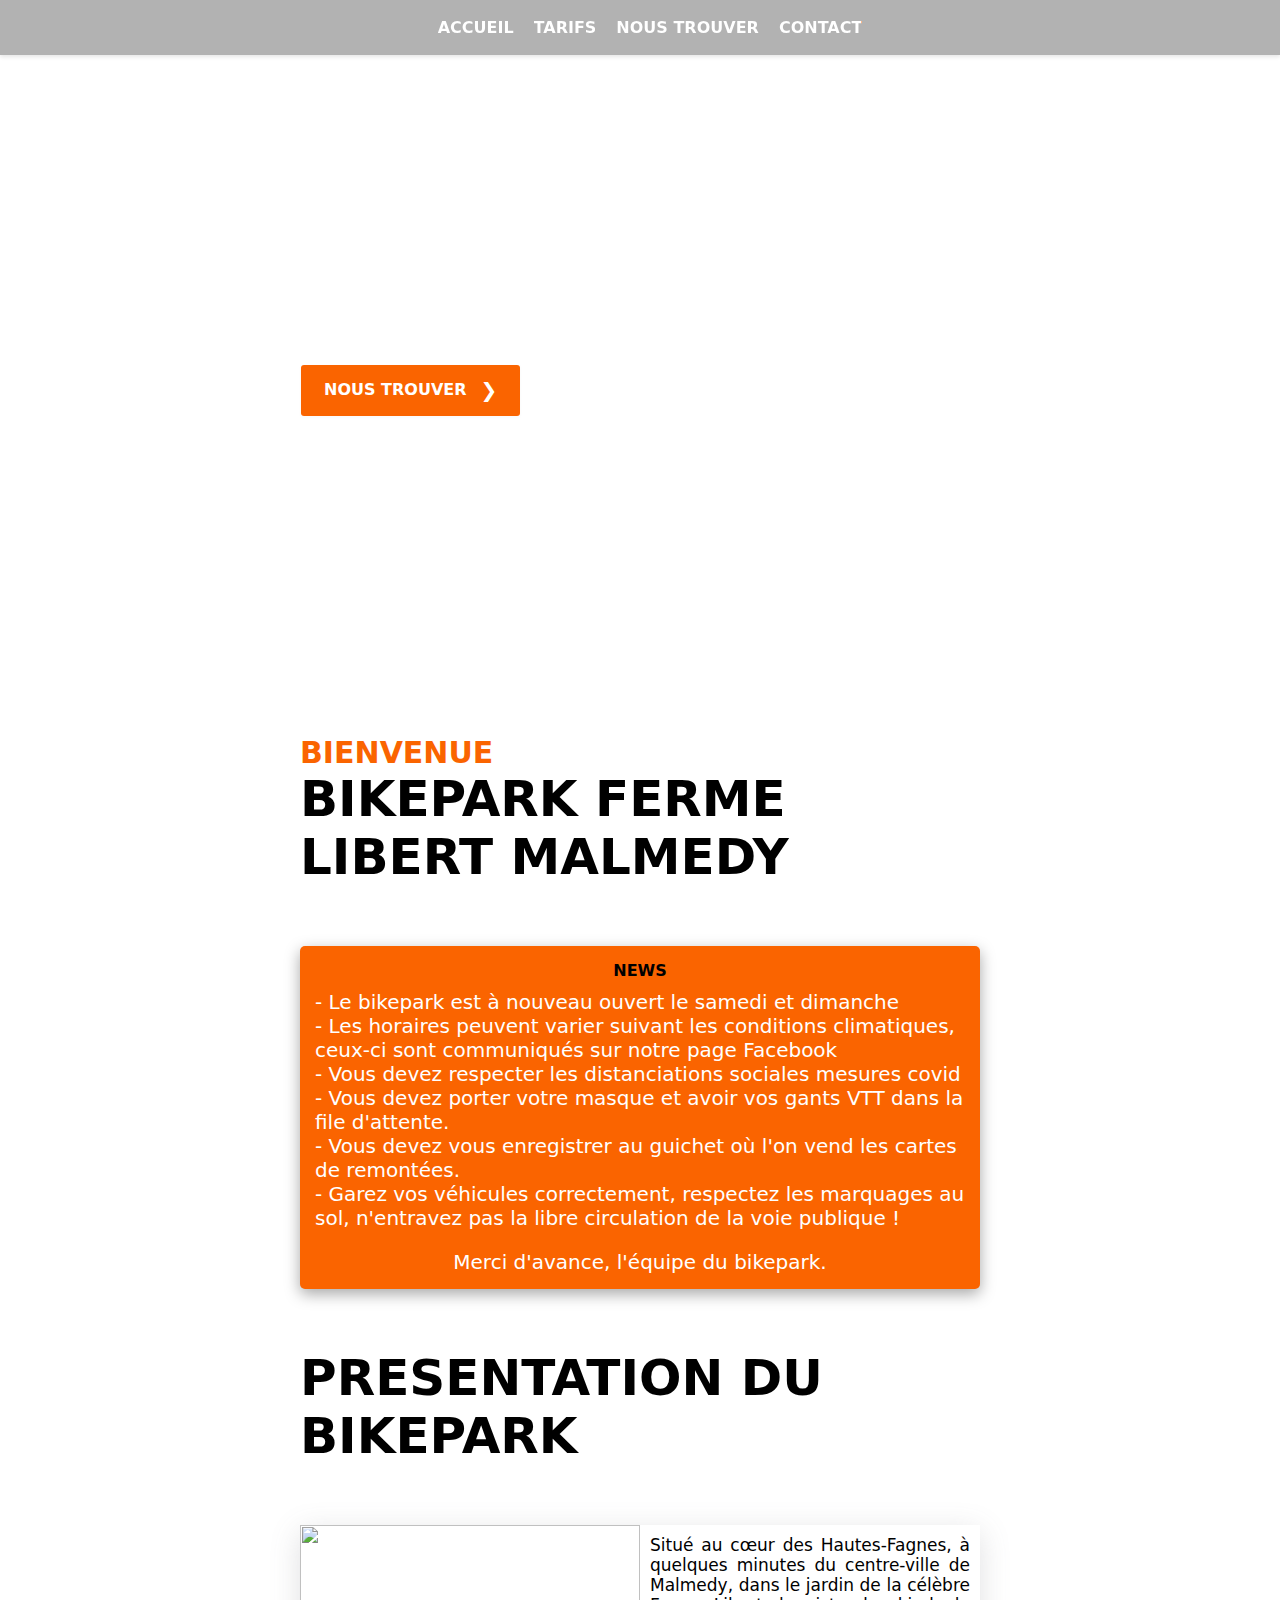
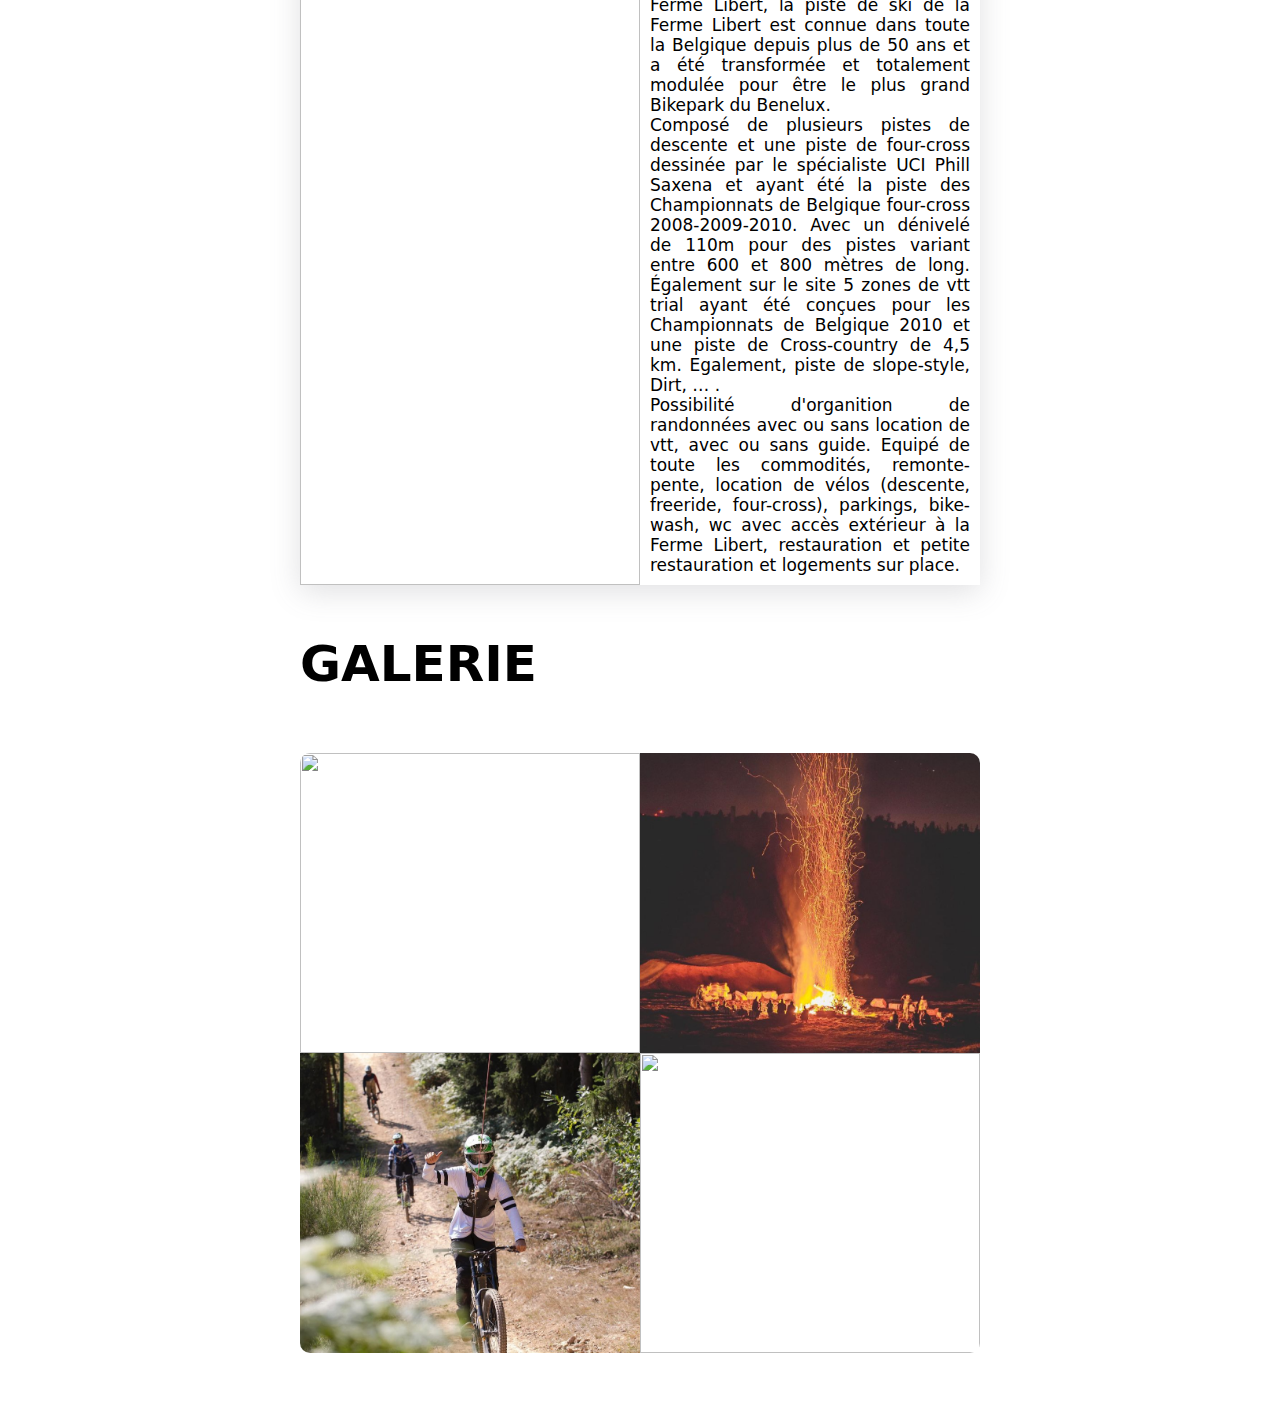
==== Projet-Ferme/index.html @ 38a3a8ac "gallery done with lightbox" ====
<html>
<head>
    <title>Bikepark Ferme Libert</title>
    <link rel="stylesheet" type="text/css" href="style.css">
</head>
<body>
    <header class="flex-column image-container">
        <nav class="flex navbar-container">
            <ul class="flex">
                <li><a href="index.html">ACCUEIL</a></li>
                <li><a href="about.html">TARIFS</a></li>
                <li><a href="services.html">NOUS TROUVER</a></li>
                <li><a href="contact.html">CONTACT</a></li>
            </ul>
        </nav>
        <div class="flex-column  image-floating-text-container">
            <h1>BIKEPARK FERME LIBERT</h1>
            <button class="button-1">NOUS TROUVER <span class="button-span">&nbsp;&nbsp;❯</span></button>
        </div>
    </header>
    <!-- ?? -->
    <div class="sections-container">
        <section class="news-section">
            <h3>BIENVENUE</h1>
            <h2 class="section-title">BIKEPARK FERME LIBERT MALMEDY</h2>
            <article class="news-article">
                <h4 class="news-article-title">NEWS</h4>
                <p>- Le bikepark est à nouveau ouvert le samedi et dimanche</p>
                <p>- Les horaires peuvent varier suivant les conditions climatiques, ceux-ci sont communiqués sur notre page Facebook</p>
                <p>- Vous devez respecter les distanciations sociales mesures covid</p>
                <p>- Vous devez porter votre masque et avoir vos gants VTT dans la file d'attente.</p>
                <p>- Vous devez vous enregistrer au guichet où l'on vend les cartes de remontées.</p>
                <p>- Garez vos véhicules correctement, respectez les marquages au sol, n'entravez pas la libre circulation de la voie publique !</p>
                <p class="news-article-footer">Merci d'avance, l'équipe du bikepark.</p>

            </article>
        </section>
        <section class="flex-column presentation-section">
            <h2 class="section-title">PRESENTATION DU BIKEPARK</h2>
            <div class="flex presentation-section-container">
                <div class="presentation-section-left">
                    <img src="./images/parkHD.jpg"/>
                </div>
                <div class="flex-column presentation-section-right">
                    <p>
                        Situé au cœur des Hautes-Fagnes, à quelques minutes du centre-ville de Malmedy, dans le jardin de la célèbre Ferme Libert, la piste de ski de la Ferme Libert est connue dans toute la Belgique depuis plus de 50 ans et a été transformée et totalement modulée pour être le plus grand Bikepark du Benelux. 
                    </p>
                    <p>
                        Composé de plusieurs pistes de descente et une piste de four-cross dessinée par le spécialiste UCI Phill Saxena et ayant été la piste des Championnats de Belgique four-cross 2008-2009-2010. Avec un dénivelé de 110m pour des pistes variant entre 600 et 800 mètres de long. Également sur le site 5 zones de vtt trial ayant été conçues pour les Championnats de Belgique 2010 et une piste de Cross-country de 4,5 km. Egalement, piste de slope-style, Dirt, … .
                    </p>
                    <p>
                        Possibilité d'organition de randonnées avec ou sans location de vtt, avec ou sans guide. Equipé de toute les commodités, remonte-pente, location de vélos (descente, freeride, four-cross), parkings, bike-wash, wc avec accès extérieur à la Ferme Libert, restauration et petite restauration et logements sur place.
                    </p>
                </div>
            </div>
        </section>
        <section class="galery-section">
            <h2 class="section-title">GALERIE</h2>
            <div class="flex galery-section-container">
                <div class="galery-section-image">
                    <img src="./images/whip.png"/>
                </div>
                <div class="galery-section-image">
                    <img src="./images/fire.png"/>
                </div>
                <div class="galery-section-image">
                    <img src="./images/vink.png"/>
                </div>
                <div class="galery-section-image">
                    <img src="./images/parkHD.jpg"/>
                </div>
            </div>
        </section>












        <!-- ?? -->
        <!-- <section class="flex sponsors-section">
            <div class="sponsors-section-image">
                <img src="images/sponsors/hope.png"/>
            </div>
            <div class="sponsors-section-image">
                <img src="images/sponsors/michelin.png"/>
            </div>
            <div class="sponsors-section-image">
                <img src="images/sponsors/solid.png"/>
            </div>
            <div class="sponsors-section-image">
                <img src="images/sponsors/reverse.png"/>
            </div>

        </section> -->
    </div>
   
</body>
<script src="script.js"></script>
</html>
---- Projet-Ferme/style.css ----
@import url('https://fonts.googleapis.com/css2?family=Montserrat:wght@400;600&display=swap');
* {
    margin: 0;
    padding: 0;
    box-sizing: border-box;
    font-family: system-ui,-apple-system,system-ui,"Helvetica Neue",Helvetica,Arial,sans-serif; 
    
}

.flex {
    display: flex;
} 

.flex-column {
    display: flex;
    flex-direction: column;
}

/* Home */
.sections-container {
    margin: 0 300px;
}

img {
    cursor: pointer;
}

.image-container {
    background-size: cover;
    height: 75vh;
    background-image: url("./images/loose.jpg");
} 

.navbar-container {
    height: 60px;
    justify-content: center;
    align-items: center;
    background-color: rgba(0, 0, 0, 0.3);
    box-shadow: 0px 2px 4px rgba(0, 0, 0, 0.1);
}

.navbar-container ul {
    list-style: none;
}

.navbar-container li {
    margin-left: 20px;
}

.navbar-container a {
    text-decoration: none;
    color :white;
    font-weight: 600;
}

.image-floating-text-container {
    height: 100%;
    justify-content: center;
    margin : 0 0 0 300px;
}

.image-floating-text-container h1 {
    color: rgb(255, 255, 255);
    font-size: 35px;
}

.section-title {
    font-size: 50px;
}
.news-section {
    margin: 60px 0 0 0;
}

.news-section img {
    width: 100%;
}

.news-section p {
   margin: 0 0 0 0; 
   color: white;
   font-size: 20px;
}

.news-section h3 {
    font-size: 30px;
    color:#fa6400;
}

.news-article {
    padding: 15px;
    margin: 60px 0 60px 0;
    border-radius: 5px;
    background-color: #fa6400;
    box-shadow: rgba(0, 0, 0, 0.35) 0px 5px 15px;
}

.news-article-title {
    text-align: center;
    padding-bottom: 10px;
}

.news-article-footer {
    padding-top: 20px;
    text-align: center;
}

.presentation-section {


    border-radius: 5px;
    margin-bottom: 50px;
}

.presentation-section-container {
    margin-top: 60px;
    box-shadow: rgba(100, 100, 111, 0.2) 0px 7px 29px 0px;
}

.presentation-section-left {
    flex-basis: 50%;
}

.presentation-section-right {
    padding: 10px;
    justify-content: space-between;
    flex-basis: 50%;
    font-size: 17px;
    text-align: justify;
    font-weight: 500;
}

.presentation-section-left img {
    width: 100%;
}

.galery-section-container {
    margin-top: 60px;
    margin-bottom: 60px;
    flex-wrap: wrap;
    border-radius: 10px;
    overflow: hidden;
}

.galery-section-image {
    flex-basis: 50%;
}

.galery-section-container img{
    width: 100%;
    height: 300px;
    object-fit: cover;
}
.sponsors-section-image img {
    width: 100%;
}

.sponsors-section-image {
    flex-basis: 25%;
}

/* Button1  */
.button-1 {
    align-items: center;
    background-clip: padding-box;
    background-color: #fa6400;
    border: 1px solid transparent;
    border-radius: .25rem;
    box-shadow: rgba(0, 0, 0, 0.02) 0 1px 3px 0;
    box-sizing: border-box;
    color: #fff;
    cursor: pointer;
    display: inline-flex;
    font-size: 16px;
    font-weight: 600;
    justify-content: center;
    line-height: 1.25;
    margin: 0;
    min-height: 3rem;
    padding: calc(.875rem - 1px) calc(1.5rem - 1px);
    position: relative;
    text-decoration: none;
    transition: all 250ms;
    user-select: none;
    -webkit-user-select: none;
    touch-action: manipulation;
    vertical-align: baseline;
    width: auto;
    align-self: flex-start;
    margin-top: 10px;
  }
  
  .button-1:hover,
  .button-1:focus {
    background-color: #fb8332;
    box-shadow: rgba(0, 0, 0, 0.1) 0 4px 12px;
  }
  
  .button-1:hover {
    transform: translateY(-1px);
  }
  
  .button-1:active {
    background-color: #c85000;
    box-shadow: rgba(0, 0, 0, .06) 0 2px 4px;
    transform: translateY(0);
  }

  .button-span {
      font-size: 20px;
  }

/* link */
a {
    background-image: linear-gradient(
        to right,
        #fa6400,
        #fa6400 50%,
        rgb(255, 255, 255) 50%
    );
    background-size: 200% 100%;
    background-position: -100%;
    display: inline-block;
    padding: 5px 0;
    position: relative;
    background-clip: border-box;
    -webkit-background-clip: text;
    -webkit-text-fill-color: transparent;
    transition: all 0.3s ease-in-out;
}

    a:before {
        content: '';
        background: #fa6400;
        display: block;
        position: absolute;
        bottom: -3px;
        left: 0;
        width: 0;
        height: 3px;
        transition: all 0.3s ease-in-out;
    }

    a:hover {
        background-position: 0;
    }

    a:hover::before {
        width:100%;
}

/* lightbox */

#lightbox {
    position: fixed;
    z-index: 1000;
    top: 0;
    width: 100%;
    height: 100%;
    background-color: rgba(0, 0, 0, .50);
    display: none;
}

#lightbox.active {
    display:flex;
    justify-content: center;
    align-items: center;
}
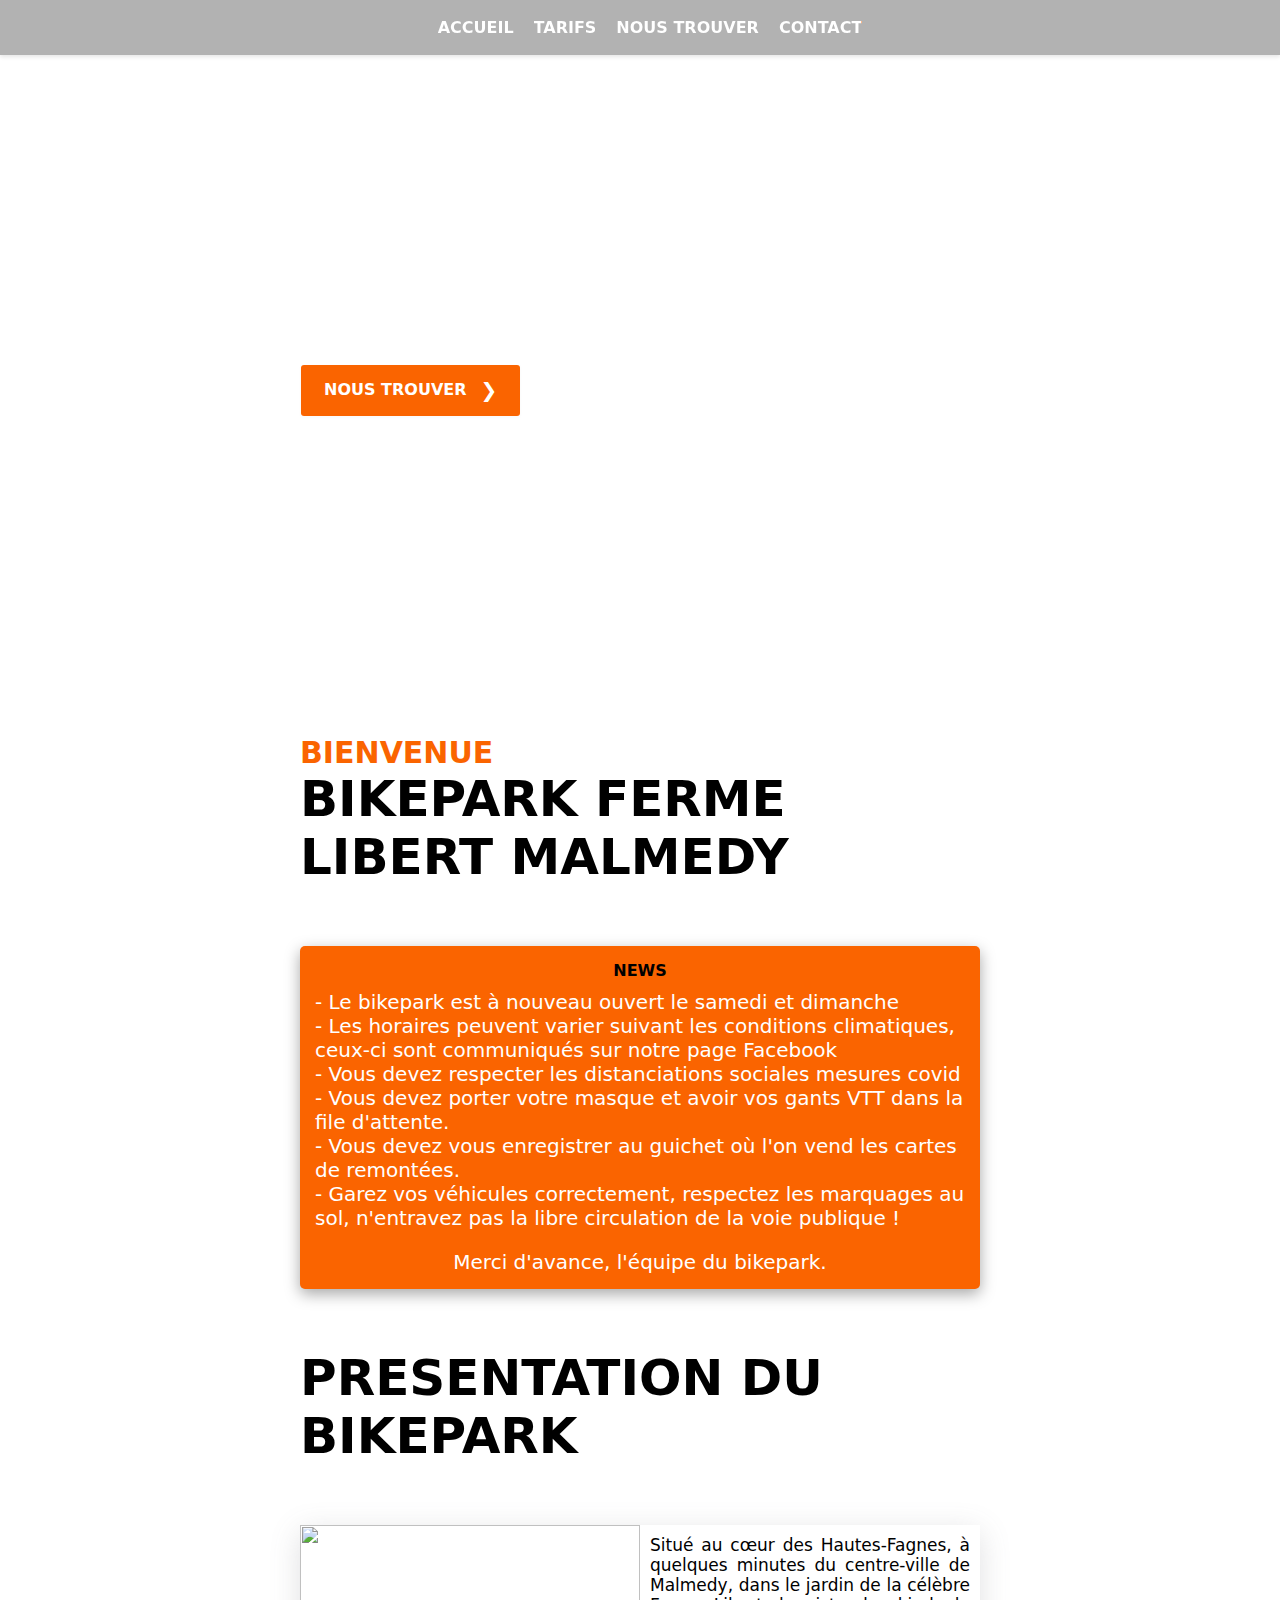
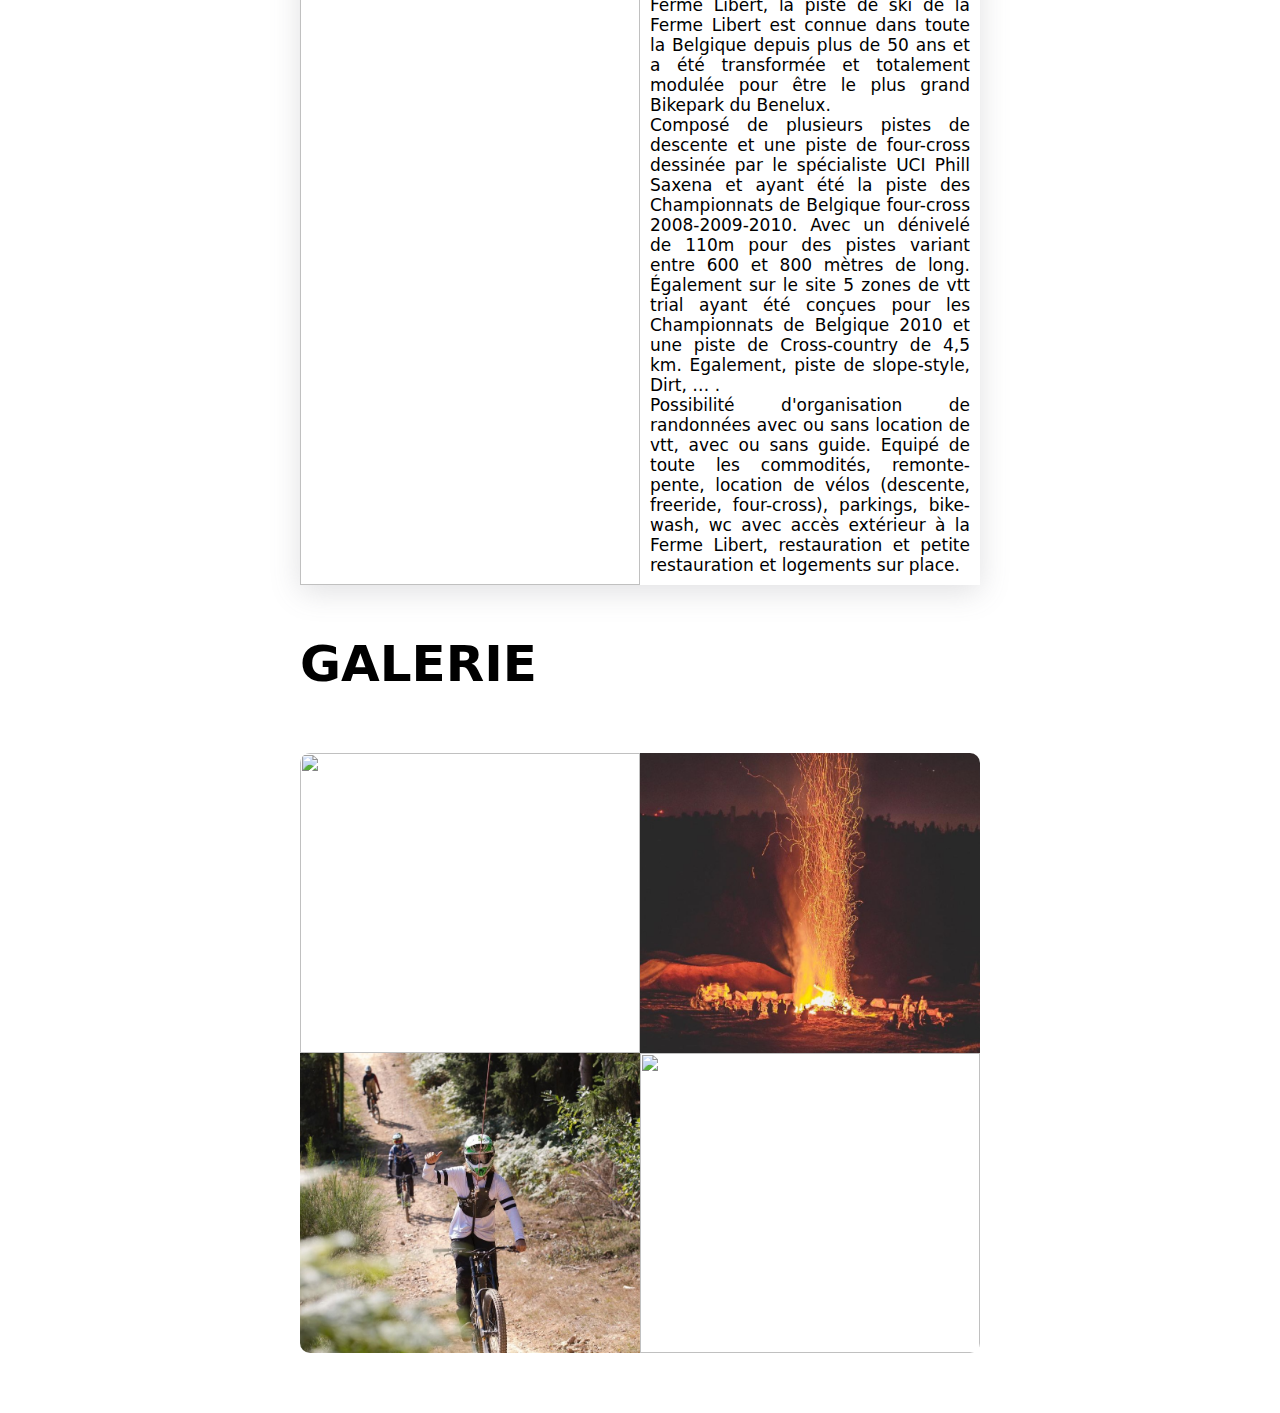
==== commit 389ac46c: "not empty" ====
--- a/Projet-Ferme/index.html
+++ b/Projet-Ferme/index.html
@@ -49,7 +49,7 @@
                         Composé de plusieurs pistes de descente et une piste de four-cross dessinée par le spécialiste UCI Phill Saxena et ayant été la piste des Championnats de Belgique four-cross 2008-2009-2010. Avec un dénivelé de 110m pour des pistes variant entre 600 et 800 mètres de long. Également sur le site 5 zones de vtt trial ayant été conçues pour les Championnats de Belgique 2010 et une piste de Cross-country de 4,5 km. Egalement, piste de slope-style, Dirt, … .
                     </p>
                     <p>
-                        Possibilité d'organition de randonnées avec ou sans location de vtt, avec ou sans guide. Equipé de toute les commodités, remonte-pente, location de vélos (descente, freeride, four-cross), parkings, bike-wash, wc avec accès extérieur à la Ferme Libert, restauration et petite restauration et logements sur place.
+                        Possibilité d'organisation de randonnées avec ou sans location de vtt, avec ou sans guide. Equipé de toute les commodités, remonte-pente, location de vélos (descente, freeride, four-cross), parkings, bike-wash, wc avec accès extérieur à la Ferme Libert, restauration et petite restauration et logements sur place.
                     </p>
                 </div>
             </div>
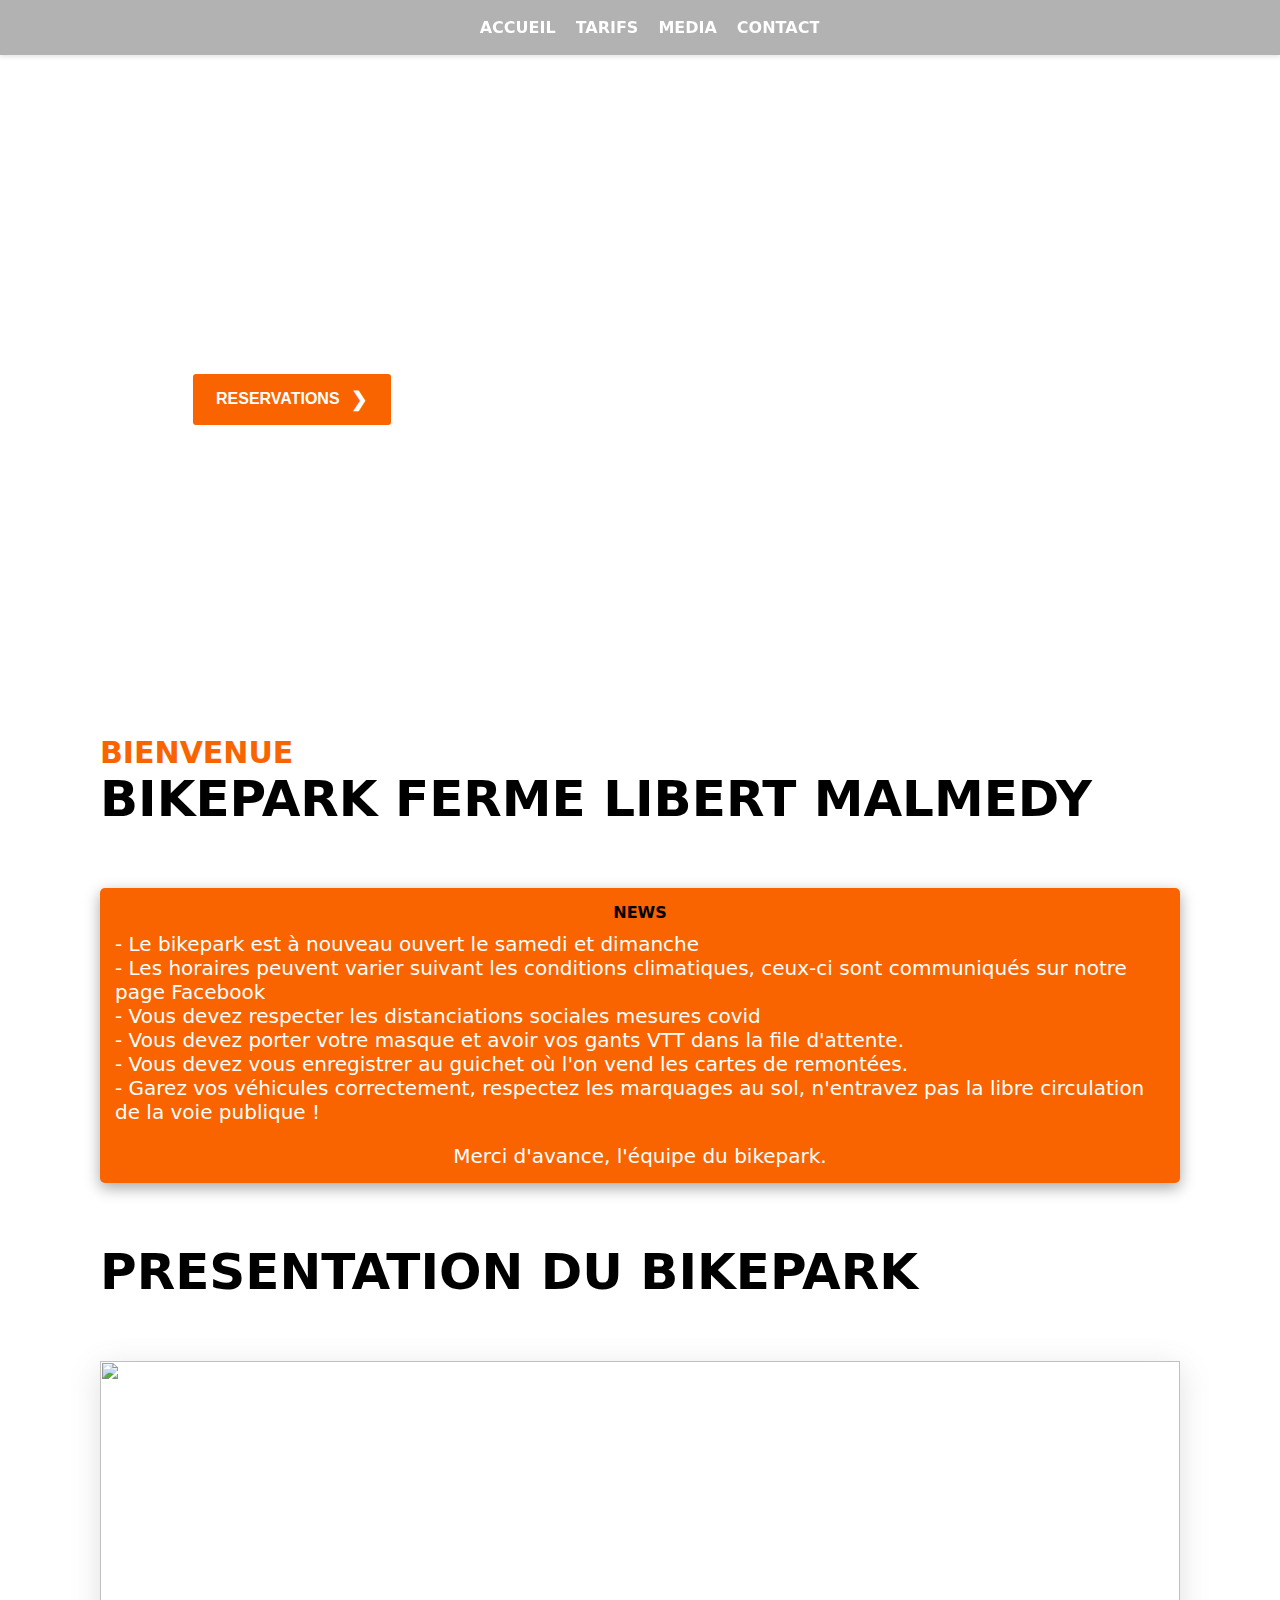
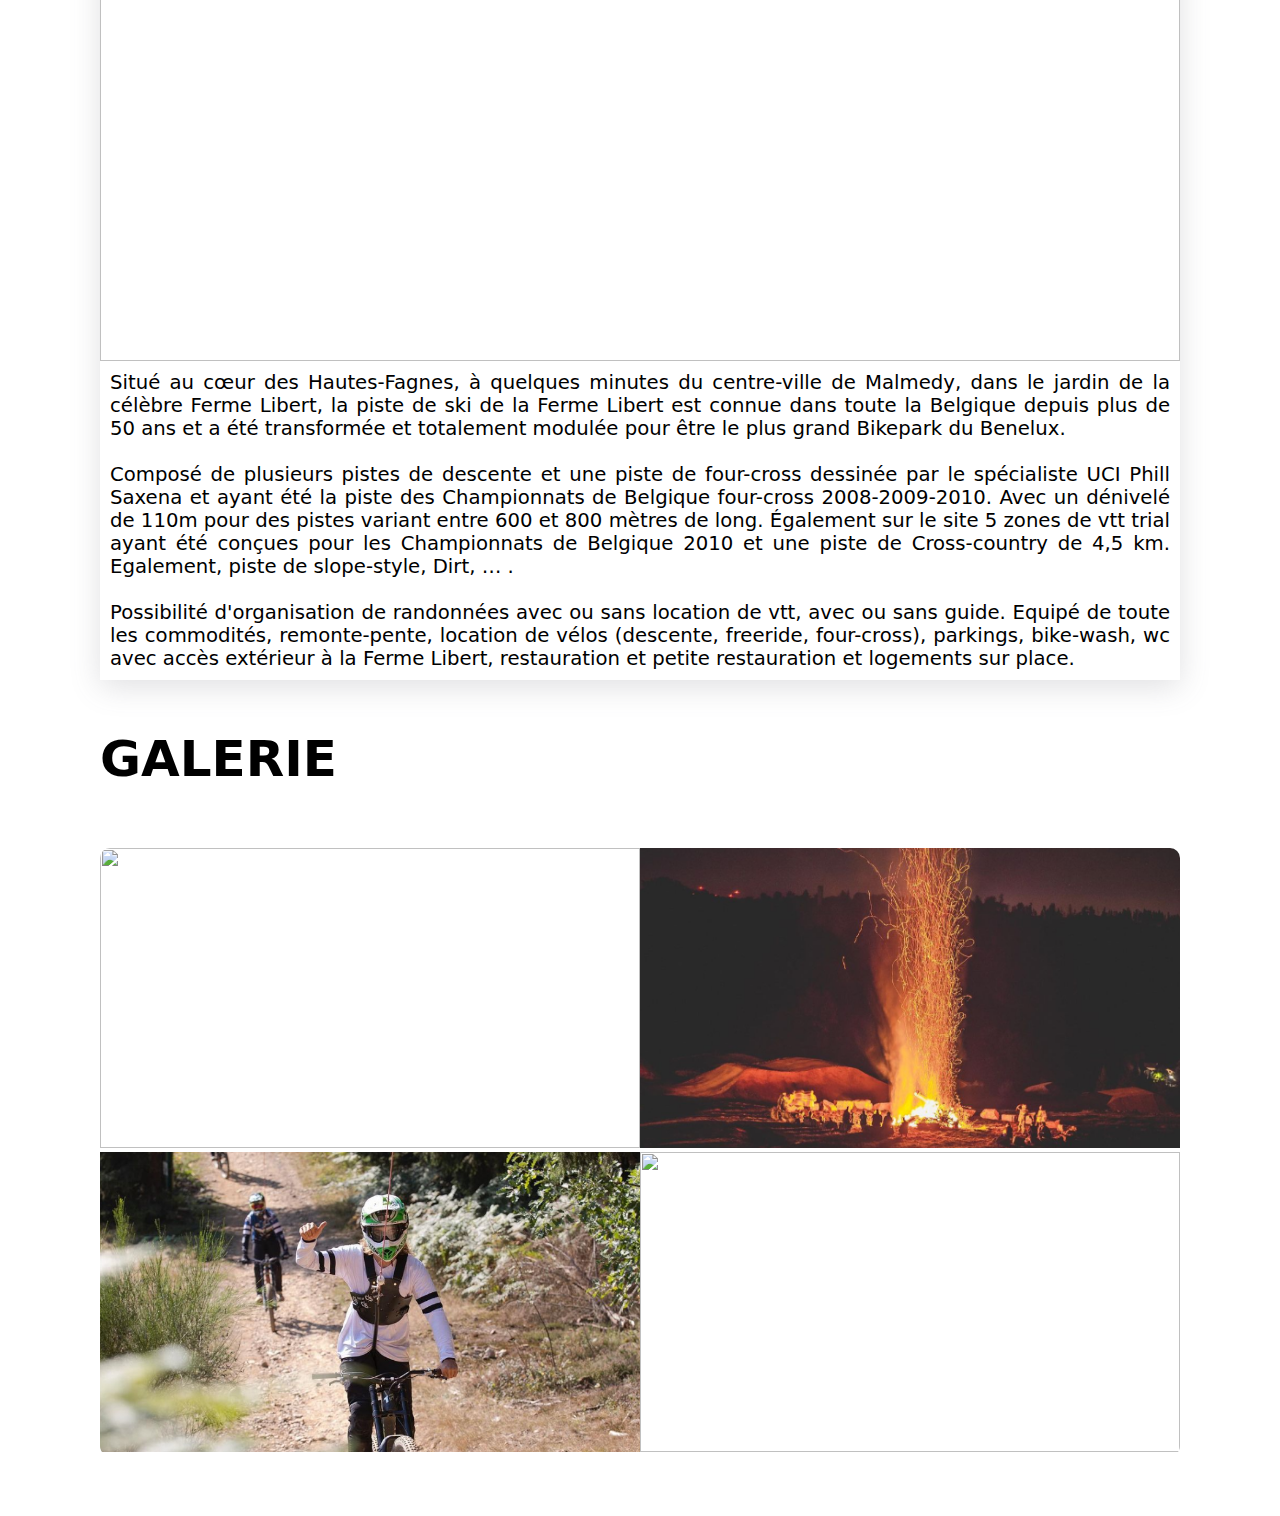
==== commit e37ec08f: "update to pc" ====
--- a/Projet-Ferme/index.html
+++ b/Projet-Ferme/index.html
@@ -1,106 +1,105 @@
 <html>
 <head>
     <title>Bikepark Ferme Libert</title>
-    <link rel="stylesheet" type="text/css" href="style.css">
+    <link rel="stylesheet" type="text/css" href="./css/header.css">
+    <link rel="stylesheet" type="text/css" href="./css/global.css">
+    <link rel="stylesheet" type="text/css" href="./css/home.css">
+    <meta name="viewport" content="width=device-width, initial-scale=1">
 </head>
-<body>
+<body class="flex-column">
     <header class="flex-column image-container">
         <nav class="flex navbar-container">
             <ul class="flex">
-                <li><a href="index.html">ACCUEIL</a></li>
-                <li><a href="about.html">TARIFS</a></li>
-                <li><a href="services.html">NOUS TROUVER</a></li>
-                <li><a href="contact.html">CONTACT</a></li>
+                <li><a class="navlink" href="index.html">ACCUEIL</a></li>
+                <li><a class="navlink" href="tarifs.html">TARIFS</a></li>
+                <li><a class="navlink" href="media.html">MEDIA</a></li>
+                <li><a class="navlink" href="contact.html">CONTACT</a></li>
             </ul>
         </nav>
         <div class="flex-column  image-floating-text-container">
             <h1>BIKEPARK FERME LIBERT</h1>
-            <button class="button-1">NOUS TROUVER <span class="button-span">&nbsp;&nbsp;❯</span></button>
+            <a href="./contact.html">
+            <button class="button-1">RESERVATIONS<span class="button-span">&nbsp;&nbsp;❯</span></button>
+            </a>
         </div>
     </header>
     <!-- ?? -->
-    <div class="sections-container">
-        <section class="news-section">
-            <h3>BIENVENUE</h1>
-            <h2 class="section-title">BIKEPARK FERME LIBERT MALMEDY</h2>
-            <article class="news-article">
-                <h4 class="news-article-title">NEWS</h4>
-                <p>- Le bikepark est à nouveau ouvert le samedi et dimanche</p>
-                <p>- Les horaires peuvent varier suivant les conditions climatiques, ceux-ci sont communiqués sur notre page Facebook</p>
-                <p>- Vous devez respecter les distanciations sociales mesures covid</p>
-                <p>- Vous devez porter votre masque et avoir vos gants VTT dans la file d'attente.</p>
-                <p>- Vous devez vous enregistrer au guichet où l'on vend les cartes de remontées.</p>
-                <p>- Garez vos véhicules correctement, respectez les marquages au sol, n'entravez pas la libre circulation de la voie publique !</p>
-                <p class="news-article-footer">Merci d'avance, l'équipe du bikepark.</p>
+        <div class="sections-container">
+            <section class="news-section">
+                <h3 class="section-title-2">BIENVENUE</h3>
+                <h2 class="section-title">BIKEPARK FERME LIBERT MALMEDY</h2>
+                <article class="news-article">
+                    <h4 class="news-article-title">NEWS</h4>
+                    <p>- Le bikepark est à nouveau ouvert le samedi et dimanche</p>
+                    <p>- Les horaires peuvent varier suivant les conditions climatiques, ceux-ci sont communiqués sur notre page Facebook</p>
+                    <p>- Vous devez respecter les distanciations sociales mesures covid</p>
+                    <p>- Vous devez porter votre masque et avoir vos gants VTT dans la file d'attente.</p>
+                    <p>- Vous devez vous enregistrer au guichet où l'on vend les cartes de remontées.</p>
+                    <p>- Garez vos véhicules correctement, respectez les marquages au sol, n'entravez pas la libre circulation de la voie publique !</p>
+                    <p class="news-article-footer">Merci d'avance, l'équipe du bikepark.</p>
 
-            </article>
-        </section>
-        <section class="flex-column presentation-section">
-            <h2 class="section-title">PRESENTATION DU BIKEPARK</h2>
-            <div class="flex presentation-section-container">
-                <div class="presentation-section-left">
-                    <img src="./images/parkHD.jpg"/>
+                </article>
+            </section>
+            <section class="flex presentation-section">
+                <h2 class="section-title">PRESENTATION DU BIKEPARK</h2>
+                <div class="flex presentation-section-container">
+                    <div class="presentation-section-left">
+                        <img src="./images/parkHD.jpg"/>
+                    </div>
+                    <article class="flex-column presentation-section-right">
+                        <p>
+                            Situé au cœur des Hautes-Fagnes, à quelques minutes du centre-ville de Malmedy, dans le jardin de la célèbre Ferme Libert, la piste de ski de la Ferme Libert est connue dans toute la Belgique depuis plus de 50 ans et a été transformée et totalement modulée pour être le plus grand Bikepark du Benelux. 
+                        </p>
+                        <br>
+                        <p>
+                            Composé de plusieurs pistes de descente et une piste de four-cross dessinée par le spécialiste UCI Phill Saxena et ayant été la piste des Championnats de Belgique four-cross 2008-2009-2010. Avec un dénivelé de 110m pour des pistes variant entre 600 et 800 mètres de long. Également sur le site 5 zones de vtt trial ayant été conçues pour les Championnats de Belgique 2010 et une piste de Cross-country de 4,5 km. Egalement, piste de slope-style, Dirt, … .
+                        </p>
+                        <br>
+                        <p>
+                            Possibilité d'organisation de randonnées avec ou sans location de vtt, avec ou sans guide. Equipé de toute les commodités, remonte-pente, location de vélos (descente, freeride, four-cross), parkings, bike-wash, wc avec accès extérieur à la Ferme Libert, restauration et petite restauration et logements sur place.
+                        </p>
+                    </article>
                 </div>
-                <div class="flex-column presentation-section-right">
-                    <p>
-                        Situé au cœur des Hautes-Fagnes, à quelques minutes du centre-ville de Malmedy, dans le jardin de la célèbre Ferme Libert, la piste de ski de la Ferme Libert est connue dans toute la Belgique depuis plus de 50 ans et a été transformée et totalement modulée pour être le plus grand Bikepark du Benelux. 
-                    </p>
-                    <p>
-                        Composé de plusieurs pistes de descente et une piste de four-cross dessinée par le spécialiste UCI Phill Saxena et ayant été la piste des Championnats de Belgique four-cross 2008-2009-2010. Avec un dénivelé de 110m pour des pistes variant entre 600 et 800 mètres de long. Également sur le site 5 zones de vtt trial ayant été conçues pour les Championnats de Belgique 2010 et une piste de Cross-country de 4,5 km. Egalement, piste de slope-style, Dirt, … .
-                    </p>
-                    <p>
-                        Possibilité d'organisation de randonnées avec ou sans location de vtt, avec ou sans guide. Equipé de toute les commodités, remonte-pente, location de vélos (descente, freeride, four-cross), parkings, bike-wash, wc avec accès extérieur à la Ferme Libert, restauration et petite restauration et logements sur place.
-                    </p>
+            </section>
+            <section class="galery-section">
+                <h2 class="section-title">GALERIE</h2>
+                <ul class="flex galery-section-container">
+                    <li class="galery-section-image">
+                        <img src="./images/whip.png"/>
+                    </li>
+                    <li class="galery-section-image">
+                        <img src="./images/fire.png"/>
+                    </li>
+                    <li class="galery-section-image">
+                        <img src="./images/vink.png"/>
+                    </li>
+                    <li class="galery-section-image">
+                        <img src="./images/parkHD.jpg"/>
+                    </li>
                 </div>
-            </div>
-        </section>
-        <section class="galery-section">
-            <h2 class="section-title">GALERIE</h2>
-            <div class="flex galery-section-container">
-                <div class="galery-section-image">
-                    <img src="./images/whip.png"/>
-                </div>
-                <div class="galery-section-image">
-                    <img src="./images/fire.png"/>
-                </div>
-                <div class="galery-section-image">
-                    <img src="./images/vink.png"/>
-                </div>
-                <div class="galery-section-image">
-                    <img src="./images/parkHD.jpg"/>
-                </div>
-            </div>
-        </section>
+            </section>
 
 
 
+            <!-- ?? -->
+            <!-- <section class="flex sponsors-section">
+                <div class="sponsors-section-image">
+                    <img src="images/sponsors/hope.png"/>
+                </div>
+                <div class="sponsors-section-image">
+                    <img src="images/sponsors/michelin.png"/>
+                </div>
+                <div class="sponsors-section-image">
+                    <img src="images/sponsors/solid.png"/>
+                </div>
+                <div class="sponsors-section-image">
+                    <img src="images/sponsors/reverse.png"/>
+                </div>
 
-
-
-
-
-
-
-
-
-        <!-- ?? -->
-        <!-- <section class="flex sponsors-section">
-            <div class="sponsors-section-image">
-                <img src="images/sponsors/hope.png"/>
-            </div>
-            <div class="sponsors-section-image">
-                <img src="images/sponsors/michelin.png"/>
-            </div>
-            <div class="sponsors-section-image">
-                <img src="images/sponsors/solid.png"/>
-            </div>
-            <div class="sponsors-section-image">
-                <img src="images/sponsors/reverse.png"/>
-            </div>
-
-        </section> -->
-    </div>
-   
+            </section> -->
+        </div>
+    
+  
 </body>
 <script src="script.js"></script>
 </html>--- a/Projet-Ferme/css/header.css
+++ b/Projet-Ferme/css/header.css
@@ -0,0 +1,75 @@
+.image-container {
+    width: 100%;
+    background-size: cover;
+    background-position: center;
+    height: 75vh;
+    background-image: url("../images/loose.jpg");
+} 
+
+.image-container-tarifs {
+    width: 100%;
+    background-size: cover;
+    background-position: bottom;
+    height: 75vh;
+    background-image: url("../images/media18.jpeg");
+    background-color: rgba(0, 0, 0, 0.9);
+}
+
+.image-container-media {
+    width: 100%;
+    background-size: cover;
+    background-position: bottom;
+    height: 75vh;
+    background-image: url("../images/media2.jpeg");
+}
+
+.image-container-contact {
+    width: 100%;
+    background-size: cover;
+    background-position: bottom;
+    height: 75vh;
+    background-image: url("../images/media12.jpeg");
+}
+.navbar-container {
+    height: 60px;
+    justify-content: center;
+    align-items: center;
+    background-color: rgba(0, 0, 0, 0.3);
+    box-shadow: 0px 2px 4px rgba(0, 0, 0, 0.1);
+}
+
+.navbar-container ul {
+    list-style: none;
+}
+
+.navbar-container li {
+    margin-left: 20px;
+}
+
+.navbar-container a {
+    text-decoration: none;
+    color :white;
+    font-weight: 600;
+}
+
+.image-floating-text-container {
+    height: 100%;
+    justify-content: center;
+    align-items: flex-start;
+    margin-left:  15%;
+}
+
+.image-floating-text-container h1 {
+    color: white;
+    text-align: left;
+    font-size: 50px;
+}
+
+@media screen and (max-width: 800px) {
+    .navbar-container {
+       height: 100px; 
+    }
+    .image-floating-text-container h1 {
+        font-size: 60px;
+    }
+}--- a/Projet-Ferme/css/global.css
+++ b/Projet-Ferme/css/global.css
@@ -0,0 +1,198 @@
+@import url('https://fonts.googleapis.com/css2?family=Montserrat:wght@400;600&display=swap');
+* {
+    margin: 0;
+    padding: 0;
+    box-sizing: border-box;
+}
+
+.border-red {
+    border: 1px solid red;
+}
+
+.border-blue {
+    border: 1px solid blue;
+}
+
+.border-green {
+    border: 1px solid green;
+}
+
+li {
+    list-style: none;
+}
+
+body {
+    align-items: center;
+    font-family: system-ui,-apple-system,system-ui,"Helvetica Neue",Helvetica,Arial,sans-serif; 
+}
+
+.flex {
+    display: flex;
+} 
+
+.flex-column {
+    display: flex;
+    flex-direction: column;
+}
+
+.sections-container {
+    margin: 0 100px;
+    max-width: 1200px;
+}
+
+
+img {
+    cursor: pointer;
+}
+
+h1 {
+    color: white;
+}
+
+.link {
+    color: orange;
+    text-decoration: none;
+}
+
+
+
+
+.section-title {
+    flex-basis: 100%;
+    font-size: 50px;
+    margin-bottom: 60px;
+    color: black;
+}
+
+.section-title-2 {
+    margin-top: 60px;
+    font-size: 30px;
+    color:#fa6400;
+}
+
+
+
+
+/* Button1  */
+.button-1 {
+    align-items: center;
+    background-clip: padding-box;
+    background-color: #fa6400;
+    border: 1px solid transparent;
+    border-radius: .25rem;
+    box-shadow: rgba(0, 0, 0, 0.02) 0 1px 3px 0;
+    box-sizing: border-box;
+    color: #fff;
+    cursor: pointer;
+    display: inline-flex;
+    font-size: 16px;
+    font-weight: 600;
+    justify-content: center;
+    line-height: 1.25;
+    margin: 0;
+    min-height: 3rem;
+    padding: calc(.875rem - 1px) calc(1.5rem - 1px);
+    position: relative;
+    text-decoration: none;
+    transition: all 250ms;
+    user-select: none;
+    -webkit-user-select: none;
+    touch-action: manipulation;
+    vertical-align: baseline;
+    width: auto;
+    align-self: flex-start;
+    margin-top: 10px;
+  }
+  
+  .button-1:hover,
+  .button-1:focus {
+    background-color: #fb8332;
+    box-shadow: rgba(0, 0, 0, 0.1) 0 4px 12px;
+  }
+  
+  .button-1:hover {
+    transform: translateY(-1px);
+  }
+  
+  .button-1:active {
+    background-color: #c85000;
+    box-shadow: rgba(0, 0, 0, .06) 0 2px 4px;
+    transform: translateY(0);
+  }
+
+  .button-span {
+      font-size: 20px;
+  }
+
+/* link */
+.navlink {
+    background-image: linear-gradient(
+        to right,
+        #fa6400,
+        #fa6400 50%,
+        rgb(255, 255, 255) 50%
+    );
+    background-size: 200% 100%;
+    background-position: -100%;
+    display: inline-block;
+    padding: 5px 0;
+    position: relative;
+    background-clip: border-box;
+    -webkit-background-clip: text;
+    -webkit-text-fill-color: transparent;
+    transition: all 0.3s ease-in-out;
+}
+
+    .navlink:before {
+        content: '';
+        background: #fa6400;
+        display: block;
+        position: absolute;
+        bottom: -3px;
+        left: 0;
+        width: 0;
+        height: 3px;
+        transition: all 0.3s ease-in-out;
+    }
+
+    .navlink:hover {
+        background-position: 0;
+    }
+
+    .navlink:hover::before {
+        width:100%;
+}
+
+/* lightbox */
+
+#lightbox {
+    position: fixed;
+    z-index: 1000;
+    top: 0;
+    width: 100%;
+    height: 100%;
+    background-color: rgba(0, 0, 0, .50);
+    display: none;
+}
+
+#lightbox.active {
+    display:flex;
+    justify-content: center;
+    align-items: center;
+}
+
+a {
+    text-decoration: none;
+}
+
+
+@media screen and (max-width: 3000px) {
+    .body-wrapper {
+        margin: 0 100px;
+    }
+}
+
+
+
+
+                --- a/Projet-Ferme/css/home.css
+++ b/Projet-Ferme/css/home.css
@@ -0,0 +1,146 @@
+.news-section {
+    margin: 60px 0 0 0;
+}
+
+.news-section img {
+    width: 100%;
+}
+
+.news-section p {
+   margin: 0 0 0 0; 
+   color: white;
+   font-size: 20px;
+}
+
+
+
+.news-article {
+    padding: 15px;
+    margin: 60px 0 60px 0;
+    border-radius: 5px;
+    background-color: #fa6400;
+    box-shadow: rgba(0, 0, 0, 0.35) 0px 5px 15px;
+}
+
+.news-article-title {
+    text-align: center;
+    padding-bottom: 10px;
+}
+
+.news-article-footer {
+    padding-top: 20px;
+    text-align: center;
+}
+
+.presentation-section {
+
+    flex-wrap: wrap;
+    border-radius: 5px;
+    margin-bottom: 50px;
+}
+
+.presentation-section-container {
+    box-shadow: rgba(100, 100, 111, 0.2) 0px 7px 29px 0px;
+    flex-wrap: wrap;
+}
+
+.presentation-section-left {
+    flex-basis: 50%;
+}
+
+.presentation-section-right {
+    padding: 10px;
+    flex-basis: 50%;
+    font-size: 1.23em;
+    justify-content: space-between;
+    text-align: justify;
+    font-weight: 500;
+}
+
+.presentation-section-left img {
+    width: 100%;
+    height: 600px;
+    object-fit: cover;
+}
+
+.galery-section-container {
+    margin-top: 60px;
+    margin-bottom: 60px;
+    flex-wrap: wrap;
+    border-radius: 10px;
+    overflow: hidden;
+}
+
+.galery-section-image {
+    flex-basis: 50%;
+}
+
+.galery-section-container img{
+    width: 100%;
+    height: 300px;
+    object-fit: cover;
+}
+
+/* TABLET */
+@media screen and (min-width: 200px) {
+    .sections-container {
+    }
+    .presentation-section-left {
+        flex-basis: 100%;
+    }
+    .presentation-section-right {
+        flex-basis: 100%;
+    }
+}
+
+
+/*TABLET*/
+@media screen and (min-width: 800px) {
+    .sections-container {
+    }
+    .galery-section-image img{
+        height: 300px;
+    }
+    .presentation-section-left {
+        flex-basis: 100%;
+    }
+    .presentation-section-right {
+        flex-basis: 100%;
+    }
+}
+
+
+
+/*PC*/
+@media screen and (min-width: 1400px) {
+    .sections-container {
+    }
+    .galery-section-image img{
+
+        height: 350px;
+    }
+    .presentation-section-left {
+        flex-basis: 50%;
+    }
+    .presentation-section-right {
+        flex-basis: 50%;
+    }
+}
+
+/*PC*/
+@media screen and (min-width: 1800px) {
+    .sections-container {
+    }
+    .galery-section-image img{
+
+        height: 350px;
+    }
+    .presentation-section-left {
+        flex-basis: 50%;
+    }
+    .presentation-section-right {
+        flex-basis: 50%;
+    }
+}
+
+
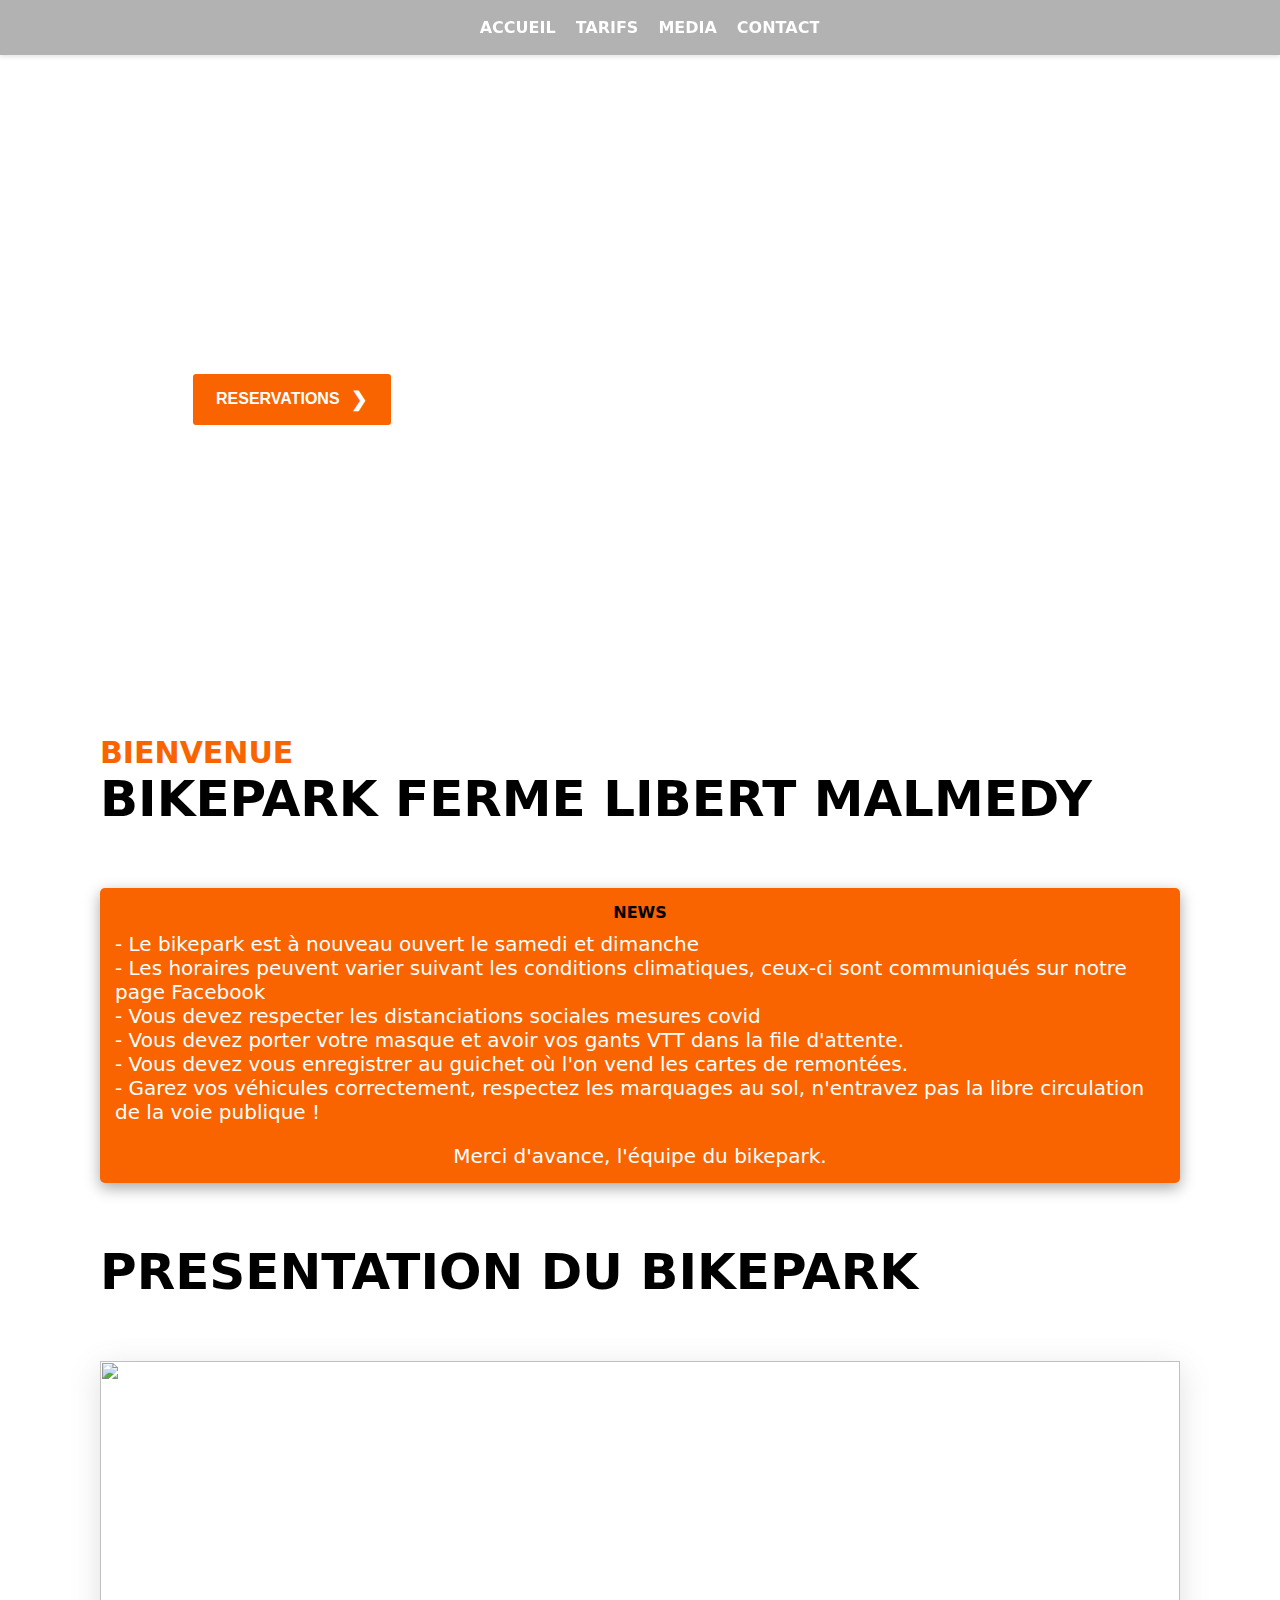
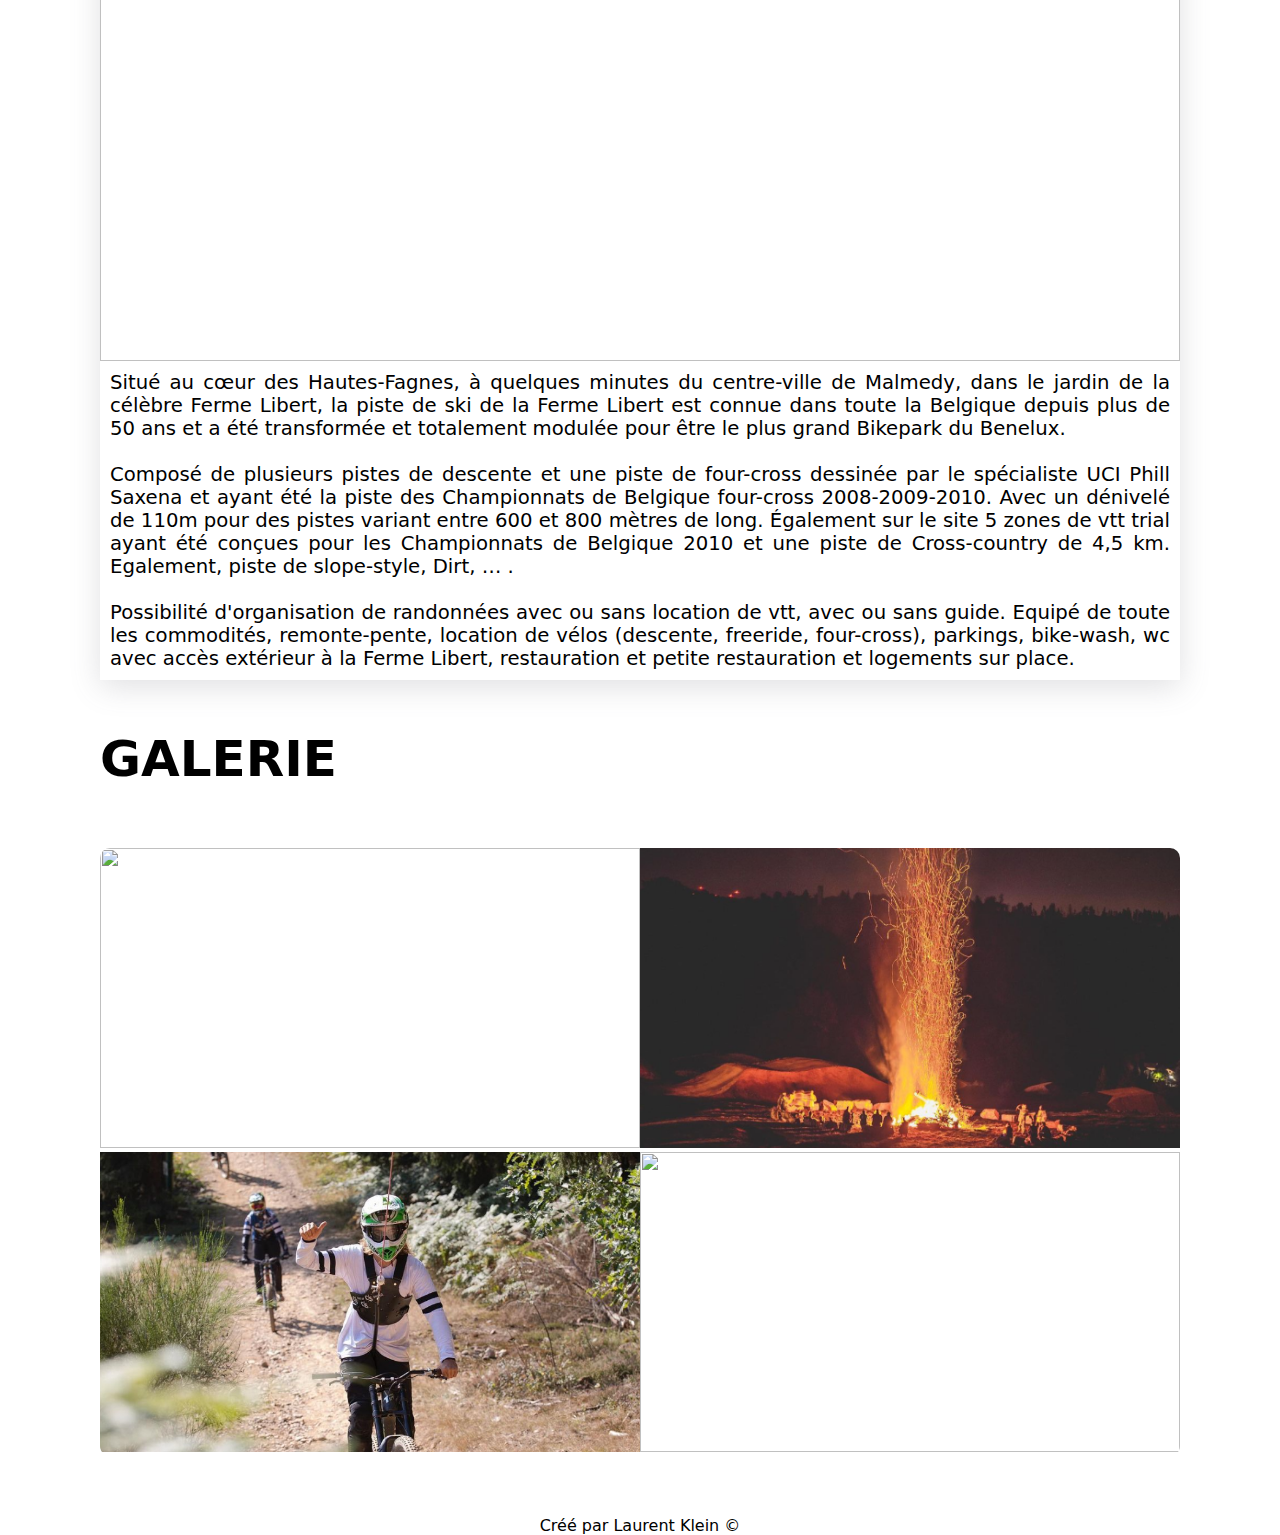
==== commit 2ff49d4a: "contact updated" ====
--- a/Projet-Ferme/index.html
+++ b/Projet-Ferme/index.html
@@ -99,6 +99,11 @@
             </section> -->
         </div>
     
+        <footer>
+            <div class="footer-container">
+                <p>Créé par Laurent Klein &copy;</p>
+            </div>
+        </footer>
   
 </body>
 <script src="script.js"></script>
--- a/Projet-Ferme/css/global.css
+++ b/Projet-Ferme/css/global.css
@@ -55,8 +55,6 @@
 }
 
 
-
-
 .section-title {
     flex-basis: 100%;
     font-size: 50px;
@@ -70,6 +68,10 @@
     color:#fa6400;
 }
 
+a, a:hover, a:focus, a:active {
+    text-decoration: none;
+    color: inherit;
+}
 
 
 
